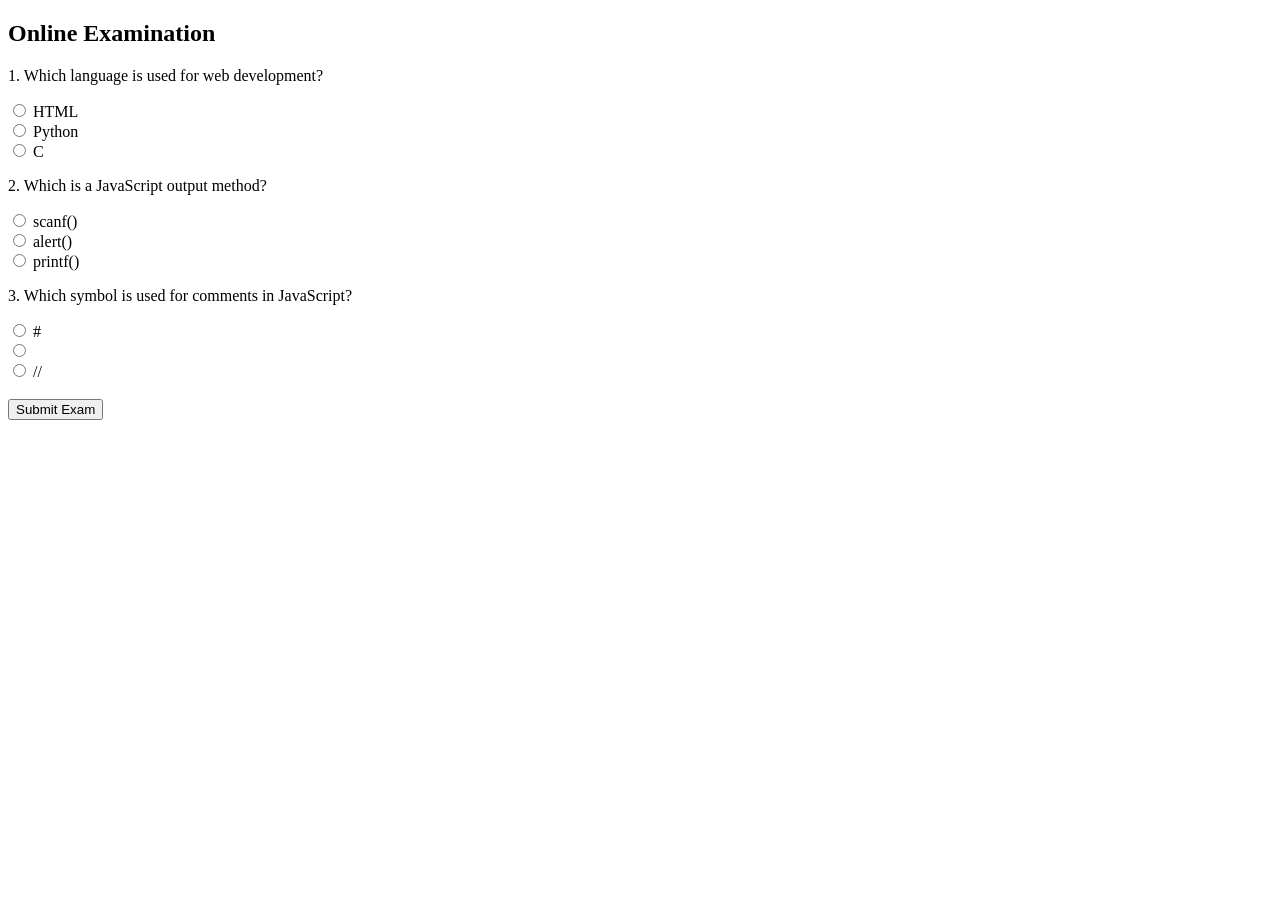
==== exp10.html @ 184972b4 "completed" ====
<!DOCTYPE html>
<html>
<head>
    <title>Online Examination</title>

    <script>
    function calculateResult()
    {
        var score = 0;

        var q1 = document.querySelector('input[name="q1"]:checked');
        var q2 = document.querySelector('input[name="q2"]:checked');
        var q3 = document.querySelector('input[name="q3"]:checked');

        if(q1 && q1.value == "a")
            score++;

        if(q2 && q2.value == "b")
            score++;

        if(q3 && q3.value == "c")
            score++;

        document.getElementById("result").innerHTML =
        "Your Score is: " + score + " / 3";
    }
    </script>
</head>

<body>

    <h2>Online Examination</h2>

    <form>

        <p>1. Which language is used for web development?</p>

        <input type="radio" name="q1" value="a"> HTML<br>
        <input type="radio" name="q1" value="b"> Python<br>
        <input type="radio" name="q1" value="c"> C<br>

        <p>2. Which is a JavaScript output method?</p>

        <input type="radio" name="q2" value="a"> scanf()<br>
        <input type="radio" name="q2" value="b"> alert()<br>
        <input type="radio" name="q2" value="c"> printf()<br>

        <p>3. Which symbol is used for comments in JavaScript?</p>

        <input type="radio" name="q3" value="a"> #<br>
        <input type="radio" name="q3" value="b"> <!-- --><br>
        <input type="radio" name="q3" value="c"> //<br><br>

        <input type="button" value="Submit Exam"
        onclick="calculateResult()">

    </form>

    <h3 id="result"></h3>

</body>
</html>
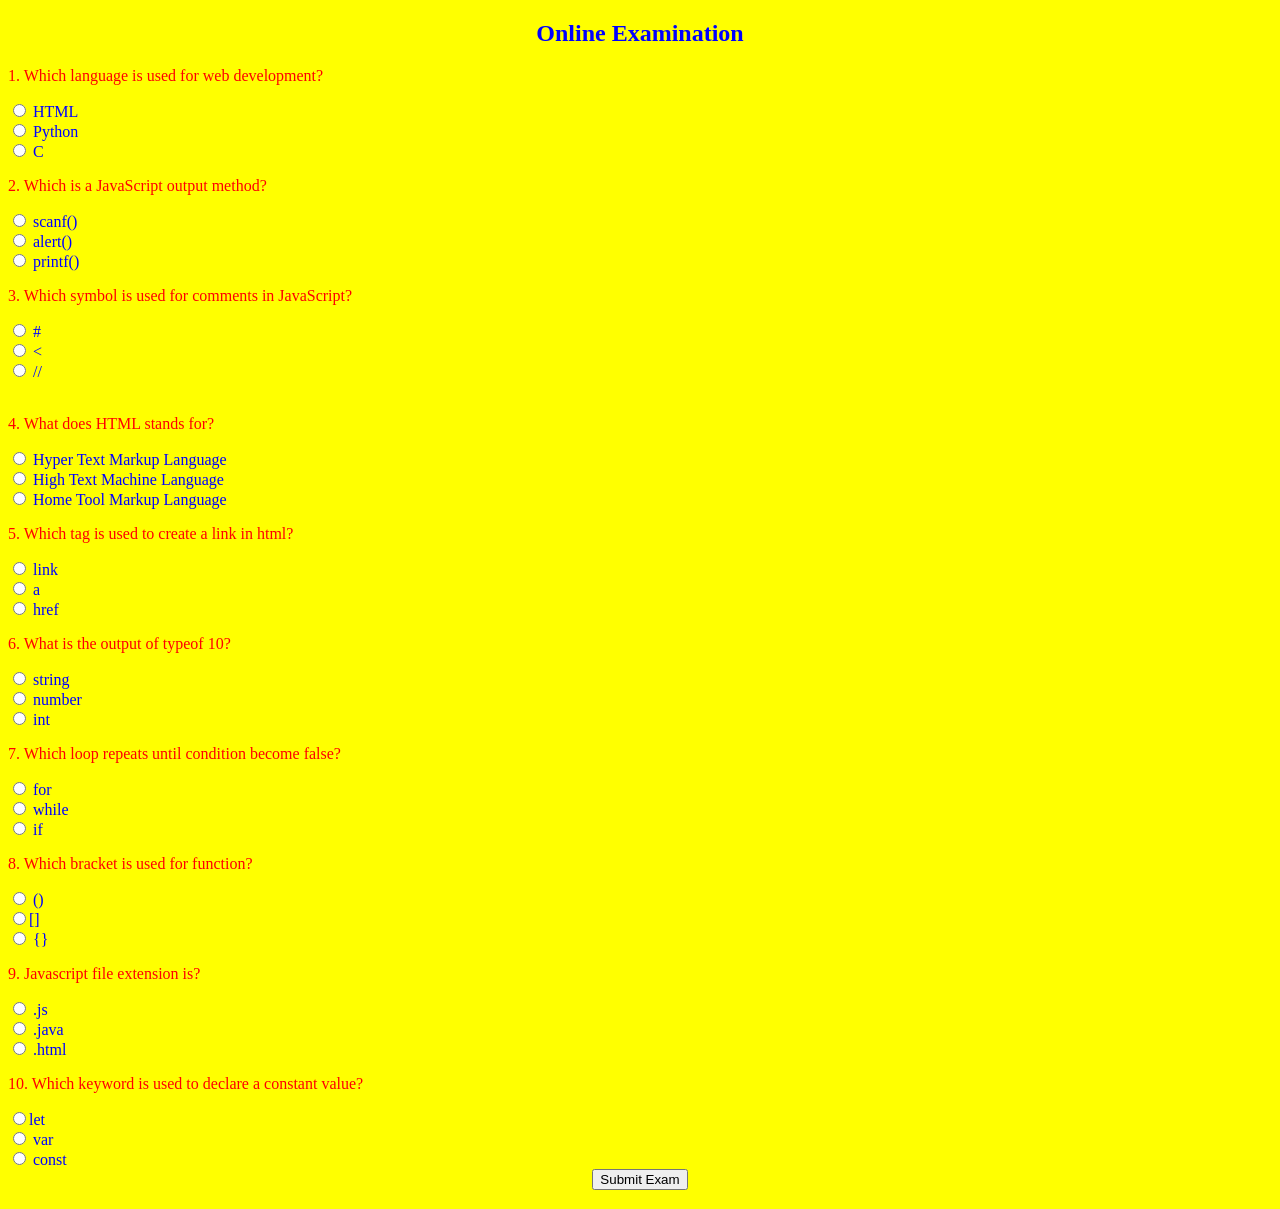
==== commit 0caad45f: "completed" ====
--- a/exp10.html
+++ b/exp10.html
@@ -11,6 +11,14 @@
         var q1 = document.querySelector('input[name="q1"]:checked');
         var q2 = document.querySelector('input[name="q2"]:checked');
         var q3 = document.querySelector('input[name="q3"]:checked');
+        var q4 = document.querySelector('input[name="q4"]:checked');
+        var q5 = document.querySelector('input[name="q5"]:checked');
+        var q6 = document.querySelector('input[name="q6"]:checked');    
+        var q7 = document.querySelector('input[name="q7"]:checked');
+        var q8 = document.querySelector('input[name="q8"]:checked');
+        var q9 = document.querySelector('input[name="q9"]:checked');
+        var q10 = document.querySelector('input[name="q10"]:checked');
+
 
         if(q1 && q1.value == "a")
             score++;
@@ -20,39 +28,106 @@
 
         if(q3 && q3.value == "c")
             score++;
+            
+        if(q4 && q4.value == "a")
+            score++;
+            
+        if(q5 && q5.value == "b")
+            score++;
+            
+        if(q6 && q6.value == "b")
+            score++;
+            
+        if(q7 && q7.value == "b")
+            score++;
+           
+        if(q8 && q8.value == "a")
+            score++;
+          
+        if(q9 && q9.value == "a")
+           score++;
+          
+        if(q10 && q10.value == "c")
+           score++;
 
         document.getElementById("result").innerHTML =
-        "Your Score is: " + score + " / 3";
+        "Your Score is: " + score + " / 10";
     }
     </script>
 </head>
 
-<body>
-
+<body bgcolor="yellow">
+<center>
+     <font color="blue">
     <h2>Online Examination</h2>
-
+</center>
     <form>
-
-        <p>1. Which language is used for web development?</p>
+        <font color="blue">
+        <p><font color="red"> 1. Which language is used for web development?</font></p> 
 
         <input type="radio" name="q1" value="a"> HTML<br>
         <input type="radio" name="q1" value="b"> Python<br>
         <input type="radio" name="q1" value="c"> C<br>
 
-        <p>2. Which is a JavaScript output method?</p>
+        <p><font color="red">2. Which is a JavaScript output method?</font></p>
 
         <input type="radio" name="q2" value="a"> scanf()<br>
         <input type="radio" name="q2" value="b"> alert()<br>
         <input type="radio" name="q2" value="c"> printf()<br>
 
-        <p>3. Which symbol is used for comments in JavaScript?</p>
+        <p><font color="red">3. Which symbol is used for comments in JavaScript?</font></p>
 
         <input type="radio" name="q3" value="a"> #<br>
-        <input type="radio" name="q3" value="b"> <!-- --><br>
+        <input type="radio" name="q3" value="b"> < <br>
         <input type="radio" name="q3" value="c"> //<br><br>
-
+        
+         <p><font color="red">4. What does HTML stands for?</font></p>
+         
+        <input type="radio" name="q4" value="a"> Hyper Text Markup Language<br>
+        <input type="radio" name="q4" value="b"> High Text Machine Language<br>
+        <input type="radio" name="q4" value="c"> Home Tool Markup Language<br>
+        
+         <p><font color="red">5. Which tag is used to create a link in html?</font></p>
+         
+        <input type="radio" name="q5" value="a"> link <br>
+        <input type="radio" name="q5" value="b"> a <br>
+        <input type="radio" name="q5" value="c"> href <br>
+        
+         <p><font color="red">6. What is the output of typeof 10?</font></p>
+         
+        <input type="radio" name="q6" value="a"> string<br>
+        <input type="radio" name="q6" value="b"> number<br>
+        <input type="radio" name="q6" value="c"> int<br>
+        
+        <p><font color="red">7. Which loop repeats until condition become false?</font></p>
+         
+        <input type="radio" name="q7" value="a"> for<br>
+        <input type="radio" name="q7" value="b"> while<br>
+        <input type="radio" name="q7" value="c"> if<br>
+        
+        <p><font color="red">8. Which bracket is used for function?</font></p>
+         
+        <input type="radio" name="q8" value="a"> () <br>
+        <input type="radio" name="q8" value="b">[] <br>
+        <input type="radio" name="q8" value="c"> {} <br>
+        
+        <p> <font color="red">9. Javascript file extension is?</font> </p>
+         
+        <input type="radio" name="q9" value="a"> .js <br>
+        <input type="radio" name="q9" value="b"> .java <br>
+        <input type="radio" name="q9" value="c"> .html <br>
+        
+        <p><font color="red">10. Which keyword is used to declare a constant value?</font></p>
+         
+        <input type="radio" name="q10" value="a">let<br>
+        <input type="radio" name="q10" value="b"> var <br>
+        <input type="radio" name="q1" value="c"> const <br>  
+        
+        <center>
         <input type="button" value="Submit Exam"
-        onclick="calculateResult()">
+        onclick="calculateResult()" >
+        <font color="red">
+        </center>
 
     </form>
 
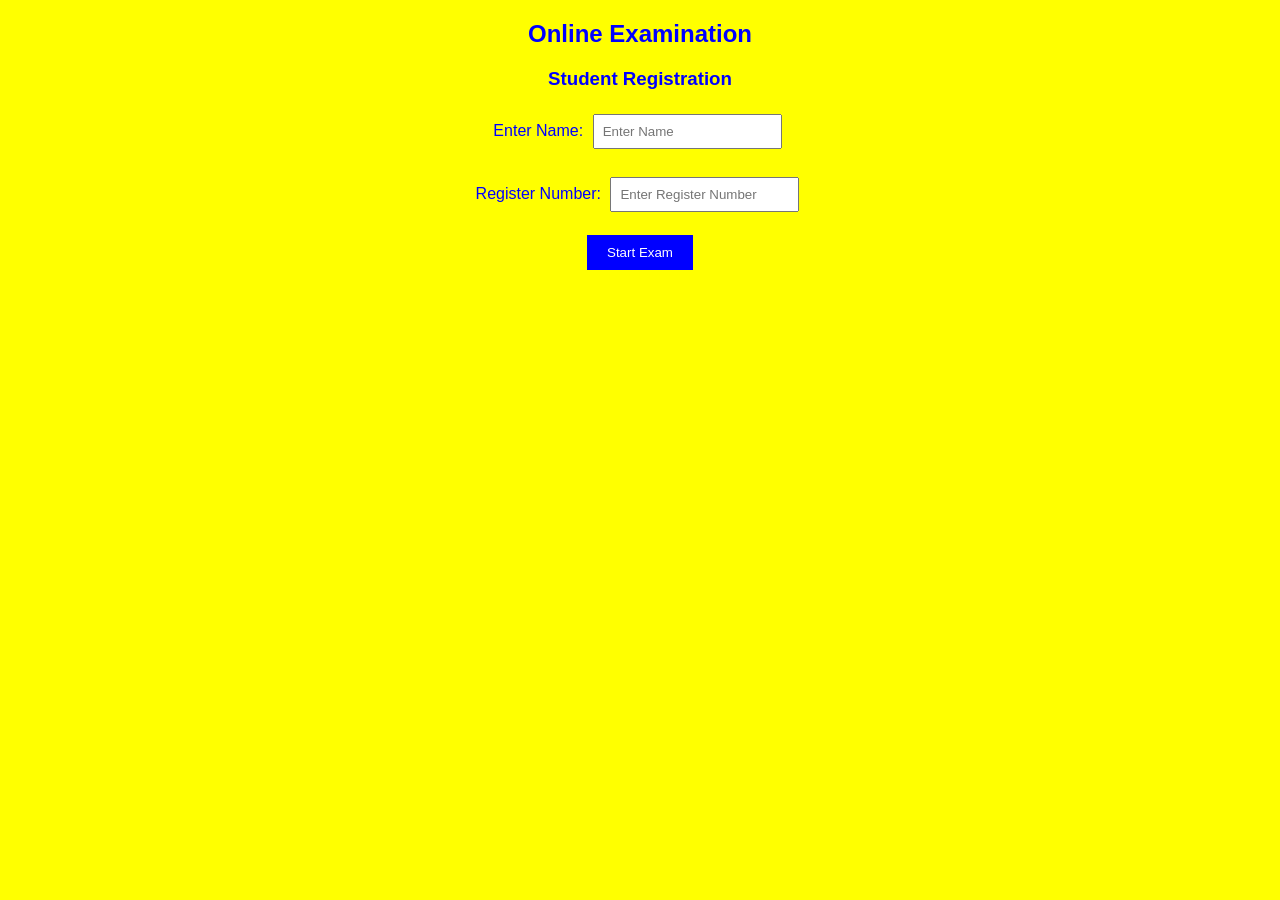
==== commit 25c252c6: "Completed" ====
--- a/exp10.html
+++ b/exp10.html
@@ -1,137 +1,274 @@
+
 <!DOCTYPE html>
 <html>
 <head>
     <title>Online Examination</title>
 
+    <style>
+        body {
+            background-color: yellow;
+            font-family: Arial;
+        }
+
+        h2 {
+            color: blue;
+            text-align: center;
+        }
+
+        .registration {
+            text-align: center;
+            color: blue;
+        }
+
+        .exam {
+            color: blue;
+            display: none;
+        }
+
+        .question {
+            color: red;
+        }
+
+        #timer {
+            color: red;
+            font-size: 25px;
+            font-weight: bold;
+            text-align: center;
+        }
+
+        #result {
+            color: green;
+            text-align: center;
+        }
+
+        input[type="text"] {
+            padding: 8px;
+            margin: 5px;
+        }
+
+        input[type="button"] {
+            padding: 10px 20px;
+            background-color: blue;
+            color: white;
+            border: none;
+            cursor: pointer;
+        }
+    </style>
+
     <script>
-    function calculateResult()
-    {
-        var score = 0;
-
-        var q1 = document.querySelector('input[name="q1"]:checked');
-        var q2 = document.querySelector('input[name="q2"]:checked');
-        var q3 = document.querySelector('input[name="q3"]:checked');
-        var q4 = document.querySelector('input[name="q4"]:checked');
-        var q5 = document.querySelector('input[name="q5"]:checked');
-        var q6 = document.querySelector('input[name="q6"]:checked');    
-        var q7 = document.querySelector('input[name="q7"]:checked');
-        var q8 = document.querySelector('input[name="q8"]:checked');
-        var q9 = document.querySelector('input[name="q9"]:checked');
-        var q10 = document.querySelector('input[name="q10"]:checked');
-
-
-        if(q1 && q1.value == "a")
-            score++;
-
-        if(q2 && q2.value == "b")
-            score++;
-
-        if(q3 && q3.value == "c")
-            score++;
-            
-        if(q4 && q4.value == "a")
-            score++;
-            
-        if(q5 && q5.value == "b")
-            score++;
-            
-        if(q6 && q6.value == "b")
-            score++;
-            
-        if(q7 && q7.value == "b")
-            score++;
-           
-        if(q8 && q8.value == "a")
-            score++;
-          
-        if(q9 && q9.value == "a")
-           score++;
-          
-        if(q10 && q10.value == "c")
-           score++;
-
-        document.getElementById("result").innerHTML =
-        "Your Score is: " + score + " / 10";
-    }
+        var timeLeft = 600;
+        var timerInterval;
+
+        function startExam()
+        {
+            var name = document.getElementById("sname").value;
+            var regno = document.getElementById("regno").value;
+
+            if(name == "" || regno == "")
+            {
+                alert("Please enter Name and Register Number");
+                return;
+            }
+
+            document.getElementById("student").style.display = "none";
+
+            document.getElementById("exam").style.display = "block";
+
+            document.getElementById("studentName").innerHTML = name;
+            document.getElementById("studentReg").innerHTML = regno;
+
+            timerInterval = setInterval(updateTimer, 1000);
+        }
+
+        function updateTimer()
+        {
+            var minutes = Math.floor(timeLeft / 60);
+            var seconds = timeLeft % 60;
+
+            document.getElementById("timer").innerHTML =
+                "Time Left: " + minutes + ":" +
+                (seconds < 10 ? "0" : "") + seconds;
+
+            if(timeLeft <= 0)
+            {
+                clearInterval(timerInterval);
+                alert("Time is Over! Exam Submitted.");
+                calculateResult();
+                return;
+            }
+
+            timeLeft--;
+        }
+
+        function calculateResult()
+        {
+            clearInterval(timerInterval);
+
+            var score = 0;
+
+            var answers = ["a","b","c","a","b","b","b","a","a","c"];
+
+            for(var i = 1; i <= 10; i++)
+            {
+                var q = document.querySelector(
+                    'input[name="q' + i + '"]:checked'
+                );
+
+                if(q && q.value == answers[i-1])
+                {
+                    score++;
+                }
+            }
+
+            document.getElementById("exam").style.display = "none";
+
+            document.getElementById("result").innerHTML =
+                "<h2>Examination Result</h2>" +
+                "Student Name: " +
+                document.getElementById("sname").value + "<br><br>" +
+                "Register Number: " +
+                document.getElementById("regno").value + "<br><br>" +
+                "Your Score is: " + score + " / 10";
+        }
     </script>
 </head>
 
-<body bgcolor="yellow">
-<center>
-     <font color="blue">
+<body>
+
     <h2>Online Examination</h2>
-</center>
-    <form>
-        <font color="blue">
-        <p><font color="red"> 1. Which language is used for web development?</font></p> 
+
+    <!-- STUDENT REGISTRATION -->
+
+    <div class="registration" id="student">
+
+        <h3>Student Registration</h3>
+
+        Enter Name:
+        <input type="text" id="sname" placeholder="Enter Name">
+        <br><br>
+
+        Register Number:
+        <input type="text" id="regno" placeholder="Enter Register Number">
+        <br><br>
+
+        <input type="button" value="Start Exam"
+        onclick="startExam()">
+
+    </div>
+
+
+    <!-- ONLINE EXAMINATION -->
+
+    <div class="exam" id="exam">
+
+        <h2>Online Examination</h2>
+
+        <p>Student Name: <span id="studentName"></span></p>
+        <p>Register Number: <span id="studentReg"></span></p>
+
+        <p id="timer">Time Left: 10:00</p>
+
+        <hr>
+
+        <p class="question">
+        1. Which language is used for web development?
+        </p>
 
         <input type="radio" name="q1" value="a"> HTML<br>
         <input type="radio" name="q1" value="b"> Python<br>
         <input type="radio" name="q1" value="c"> C<br>
 
-        <p><font color="red">2. Which is a JavaScript output method?</font></p>
+        <p class="question">
+        2. Which is a JavaScript output method?
+        </p>
 
         <input type="radio" name="q2" value="a"> scanf()<br>
         <input type="radio" name="q2" value="b"> alert()<br>
         <input type="radio" name="q2" value="c"> printf()<br>
 
-        <p><font color="red">3. Which symbol is used for comments in JavaScript?</font></p>
+        <p class="question">
+        3. Which symbol is used for comments in JavaScript?
+        </p>
 
         <input type="radio" name="q3" value="a"> #<br>
-        <input type="radio" name="q3" value="b"> < <br>
-        <input type="radio" name="q3" value="c"> //<br><br>
-        
-         <p><font color="red">4. What does HTML stands for?</font></p>
-         
-        <input type="radio" name="q4" value="a"> Hyper Text Markup Language<br>
-        <input type="radio" name="q4" value="b"> High Text Machine Language<br>
-        <input type="radio" name="q4" value="c"> Home Tool Markup Language<br>
-        
-         <p><font color="red">5. Which tag is used to create a link in html?</font></p>
-         
-        <input type="radio" name="q5" value="a"> link <br>
-        <input type="radio" name="q5" value="b"> a <br>
-        <input type="radio" name="q5" value="c"> href <br>
-        
-         <p><font color="red">6. What is the output of typeof 10?</font></p>
-         
+        <input type="radio" name="q3" value="b"> &lt;<br>
+        <input type="radio" name="q3" value="c"> //<br>
+
+        <p class="question">
+        4. What does HTML stand for?
+        </p>
+
+        <input type="radio" name="q4" value="a">
+        Hyper Text Markup Language<br>
+
+        <input type="radio" name="q4" value="b">
+        High Text Machine Language<br>
+
+        <input type="radio" name="q4" value="c">
+        Home Tool Markup Language<br>
+
+        <p class="question">
+        5. Which tag is used to create a link in HTML?
+        </p>
+
+        <input type="radio" name="q5" value="a"> link<br>
+        <input type="radio" name="q5" value="b"> a<br>
+        <input type="radio" name="q5" value="c"> href<br>
+
+        <p class="question">
+        6. What is the output of typeof 10?
+        </p>
+
         <input type="radio" name="q6" value="a"> string<br>
         <input type="radio" name="q6" value="b"> number<br>
         <input type="radio" name="q6" value="c"> int<br>
-        
-        <p><font color="red">7. Which loop repeats until condition become false?</font></p>
-         
+
+        <p class="question">
+        7. Which loop repeats until condition becomes false?
+        </p>
+
         <input type="radio" name="q7" value="a"> for<br>
         <input type="radio" name="q7" value="b"> while<br>
         <input type="radio" name="q7" value="c"> if<br>
-        
-        <p><font color="red">8. Which bracket is used for function?</font></p>
-         
-        <input type="radio" name="q8" value="a"> () <br>
-        <input type="radio" name="q8" value="b">[] <br>
-        <input type="radio" name="q8" value="c"> {} <br>
-        
-        <p> <font color="red">9. Javascript file extension is?</font> </p>
-         
-        <input type="radio" name="q9" value="a"> .js <br>
-        <input type="radio" name="q9" value="b"> .java <br>
-        <input type="radio" name="q9" value="c"> .html <br>
-        
-        <p><font color="red">10. Which keyword is used to declare a constant value?</font></p>
-         
-        <input type="radio" name="q10" value="a">let<br>
-        <input type="radio" name="q10" value="b"> var <br>
-        <input type="radio" name="q1" value="c"> const <br>  
-        
+
+        <p class="question">
+        8. Which bracket is used for function?
+        </p>
+
+        <input type="radio" name="q8" value="a"> ()<br>
+        <input type="radio" name="q8" value="b"> []<br>
+        <input type="radio" name="q8" value="c"> {}<br>
+
+        <p class="question">
+        9. JavaScript file extension is?
+        </p>
+
+        <input type="radio" name="q9" value="a"> .js<br>
+        <input type="radio" name="q9" value="b"> .java<br>
+        <input type="radio" name="q9" value="c"> .html<br>
+
+        <p class="question">
+        10. Which keyword is used to declare a constant value?
+        </p>
+
+        <input type="radio" name="q10" value="a"> let<br>
+        <input type="radio" name="q10" value="b"> var<br>
+        <input type="radio" name="q10" value="c"> const<br>
+
+        <br>
+
         <center>
-        <input type="button" value="Submit Exam"
-        onclick="calculateResult()" >
-        <font color="red">
+            <input type="button"
+            value="Submit Exam"
+            onclick="calculateResult()">
         </center>
 
-    </form>
+    </div>
+
+    <!-- RESULT -->
 
     <h3 id="result"></h3>
 
 </body>
 </html>
+
